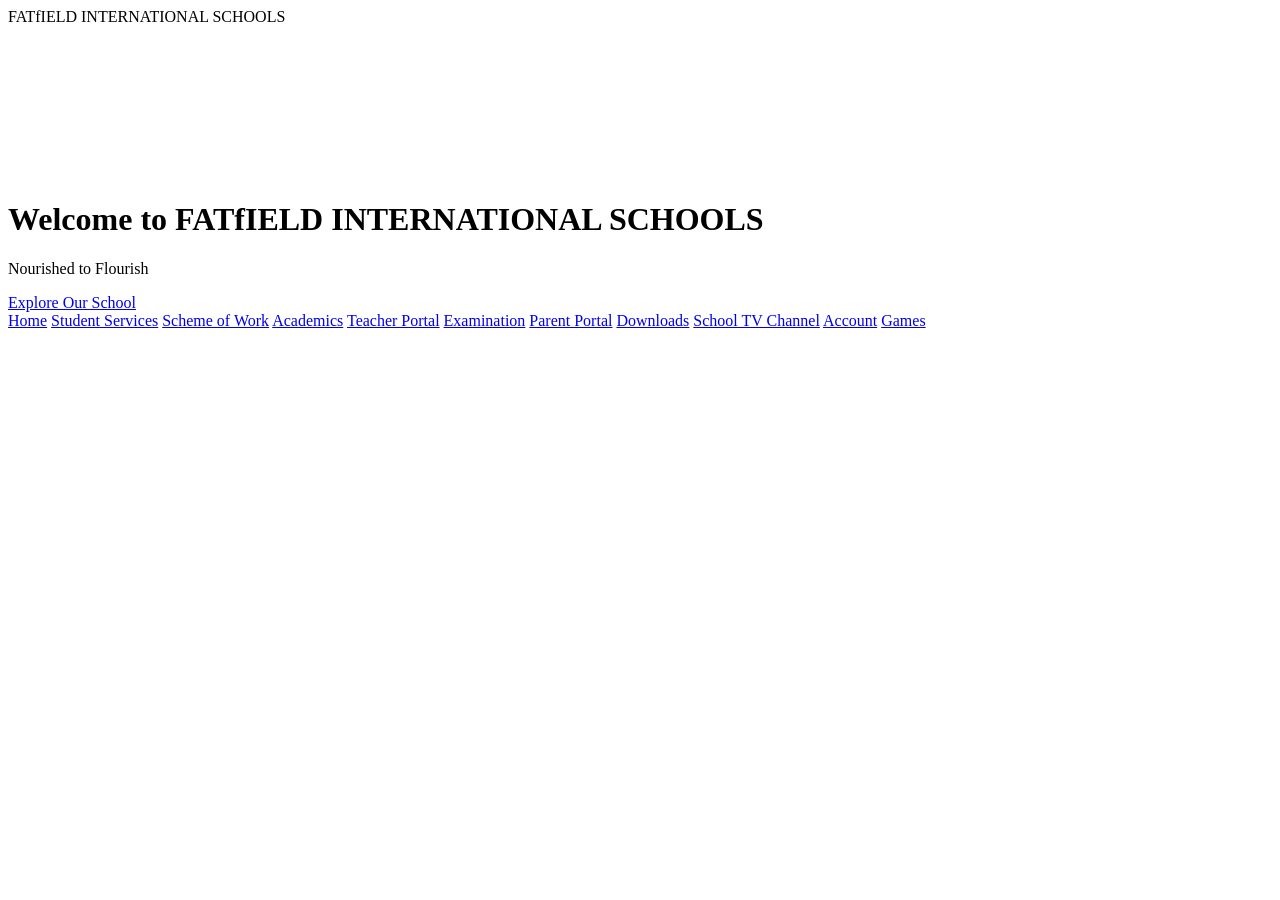
==== index.html @ a5a8dbf7 "Add files via upload" ====
<!doctype html>
<html lang="en">
  <head>
    <meta charset="UTF-8" />
    <meta name="viewport" content="width=device-width, initial-scale=1.0" />
    <title>FATfIELD INTERNATIONAL SCHOOLS</title>
    <link rel="stylesheet" href="style/open.css" />
  </head>

  <body>
    <header class="school-header">FATfIELD INTERNATIONAL SCHOOLS</header>

    <div class="main-layout">
      <!-- Center Logo/Video Background -->
      <div class="center-content">
        <video autoplay muted loop playsinline>
          <source src="data/fs.mp4" type="video/mp4" />
        </video>
        <div class="hero-text">
          <h1>Welcome to FATfIELD INTERNATIONAL SCHOOLS</h1>

          <p>Nourished to Flourish</p>

          <a href="#">Explore Our School</a>
        </div>
      </div>

      <!-- Floating Left Menu -->
      <div class="left-panel">
        <a href="Home.html">Home</a>
        <a href="Student Services.html">Student Services</a>
        <a href="Finance.html">Scheme of Work</a>
        <a href="Academics.html">Academics</a>
        <a href="Teacher Portal.html">Teacher Portal</a>
        <a href="ReportsheetPortal.html">Examination</a>
        <a href="Parent Portal.html">Parent Portal</a>
        <a href="Downloads.html">Downloads</a>
        <a href="School TV Channel.html">School TV Channel</a>
        <a href="Account.html">Account</a>
        <a href="Games.html">Games</a>
      </div>
    </div>
  </body>
</html>
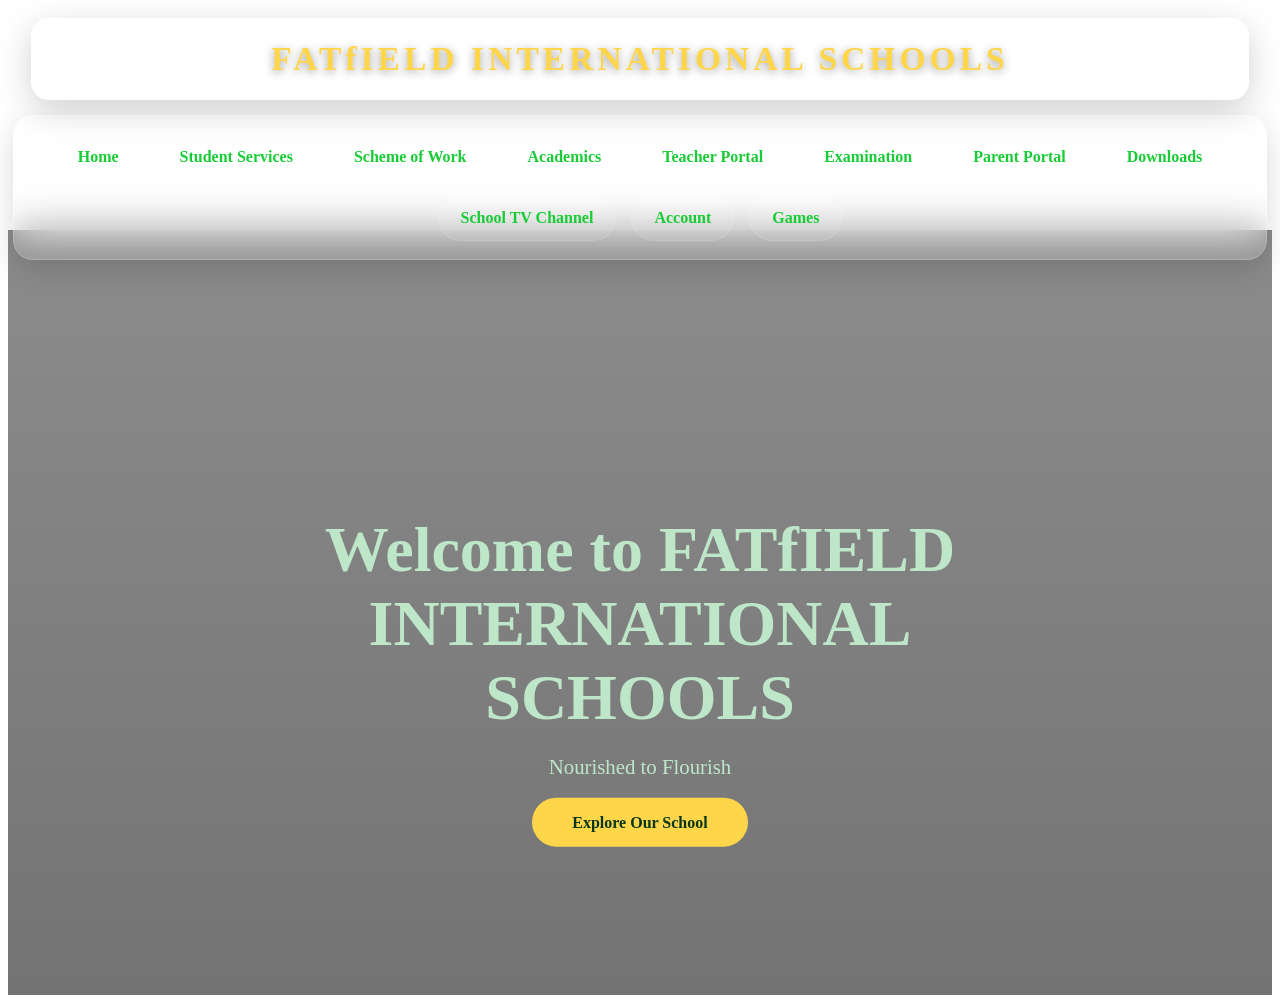
==== commit 3b9f8a95: "Fix HTML structure and update video source path" ====
--- a/index.html
+++ b/index.html
@@ -4,7 +4,7 @@
     <meta charset="UTF-8" />
     <meta name="viewport" content="width=device-width, initial-scale=1.0" />
     <title>FATfIELD INTERNATIONAL SCHOOLS</title>
-    <link rel="stylesheet" href="style/open.css" />
+    <link rel="stylesheet" href="open.css" />
   </head>
 
   <body>
@@ -14,7 +14,7 @@
       <!-- Center Logo/Video Background -->
       <div class="center-content">
         <video autoplay muted loop playsinline>
-          <source src="data/fs.mp4" type="video/mp4" />
+          <source src="fs.mp4" type="video/mp4" />
         </video>
         <div class="hero-text">
           <h1>Welcome to FATfIELD INTERNATIONAL SCHOOLS</h1>
--- a/open.css
+++ b/open.css
@@ -0,0 +1,257 @@
+/*==========================================
+   PREMIUM HEADER
+==========================================*/
+
+.school-header{
+
+    position:fixed;
+
+    top:18px;
+    left:50%;
+
+    transform:translateX(-50%);
+
+    width:95%;
+    max-width:1500px;
+
+    height:80px;
+
+    display:flex;
+    justify-content:center;
+    align-items:center;
+
+    background:rgba(255,255,255,.12);
+
+    backdrop-filter:blur(18px);
+    -webkit-backdrop-filter:blur(18px);
+
+    border:1px solid rgba(255,255,255,.25);
+
+    border-radius:18px;
+
+    box-shadow:
+        0 10px 35px rgba(0,0,0,.18),
+        inset 0 1px 1px rgba(255,255,255,.3);
+
+    color:#FFD54A;
+
+    font-size:2.1rem;
+    font-weight:800;
+    letter-spacing:4px;
+
+    z-index:1000;
+
+    text-shadow:0 2px 10px rgba(0,0,0,.4);
+
+} 
+
+/*==========================================
+NAVIGATION
+==========================================*/
+
+.left-panel{
+
+    position:fixed;
+
+    top:115px;
+
+    left:50%;
+
+    transform:translateX(-50%);
+
+    width:95%;
+    max-width:1450px;
+
+    display:flex;
+
+    justify-content:center;
+
+    flex-wrap:wrap;
+
+    gap:15px;
+
+    padding:18px;
+
+    background:rgba(255,255,255,.10);
+
+    backdrop-filter:blur(20px);
+
+    border:1px solid rgba(255,255,255,.18);
+
+    border-radius:20px;
+
+    box-shadow:
+    0 10px 30px rgba(0,0,0,.15);
+
+    z-index:999;
+
+}
+.left-panel a{
+
+    color:rgb(23, 204, 53);
+
+    text-decoration:none;
+
+    padding:13px 22px;
+
+    border-radius:50px;
+
+    background:rgba(255,255,255,.08);
+
+    border:1px solid rgba(255,255,255,.12);
+
+    transition:.35s;
+
+    font-weight:600;
+
+}
+
+.left-panel a:hover{
+
+    background:linear-gradient(135deg,#FFD54A,#CFA000);
+
+    color:#08361A;
+
+    transform:translateY(-4px);
+
+    box-shadow:
+
+    0 12px 30px rgba(255,213,74,.35);
+
+}
+/*==========================================
+HERO VIDEO
+==========================================*/
+
+.center-content{
+    margin-top:230px;
+    position:relative;
+
+    width:100%;
+
+    height:85vh;
+
+    overflow:hidden;
+
+}
+
+.center-content video{
+
+    width:100%;
+
+    height:100%;
+
+    object-fit:cover;
+
+}
+.center-content::before{
+
+    content:"";
+
+    position:absolute;
+
+    inset:0;
+
+    background:
+
+    linear-gradient(
+
+    rgba(0,0,0,.45),
+
+    rgba(0,0,0,.55)
+
+    );
+
+}
+.center-content video{
+
+    animation:zoomVideo 25s linear infinite alternate;
+
+}
+
+@keyframes zoomVideo{
+
+    from{
+
+        transform:scale(1);
+
+    }
+
+    to{
+
+        transform:scale(1.08);
+
+    }
+
+}
+.center-content video{
+
+    animation:zoomVideo 25s linear infinite alternate;
+
+}
+
+@keyframes zoomVideo{
+
+    from{
+
+        transform:scale(1);
+
+    }
+
+    to{
+
+        transform:scale(1.08);
+
+    }
+
+}
+
+.hero-text{
+
+    position:absolute;
+
+    top:55%;
+
+    left:50%;
+
+    transform:translate(-50%,-50%);
+
+    color:rgb(190, 231, 201);
+
+    text-align:center;
+
+    z-index:20;
+
+}
+
+.hero-text h1{
+
+    font-size:4rem;
+
+    margin-bottom:15px;
+
+}
+
+.hero-text p{
+
+    font-size:1.3rem;
+
+    margin-bottom:35px;
+
+}
+
+.hero-text a{
+
+    padding:16px 40px;
+
+    background:#FFD54A;
+
+    color:#08361A;
+
+    border-radius:50px;
+
+    font-weight:bold;
+
+    text-decoration:none;
+
+}
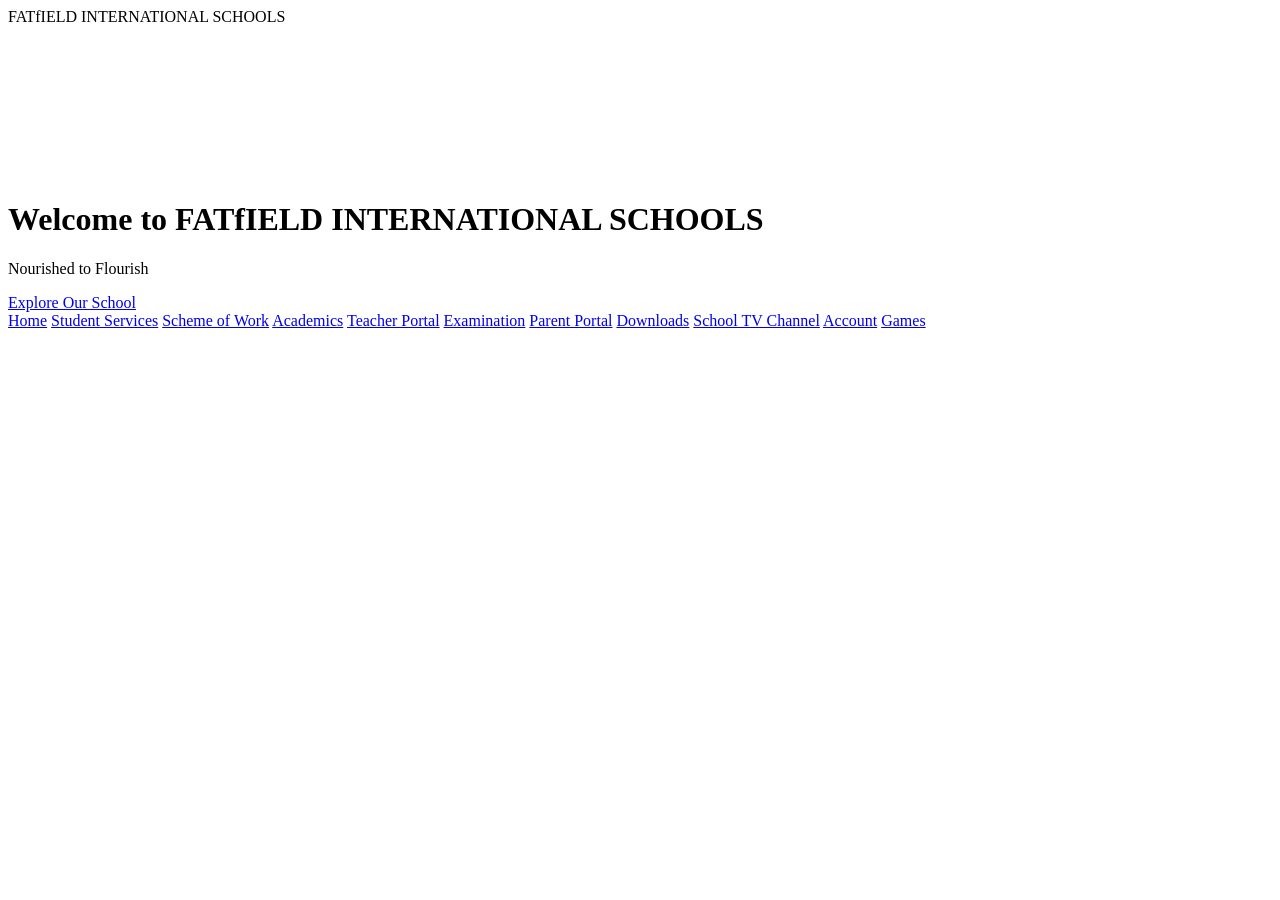
==== commit 3728d0cb: "Add files via upload" ====
--- a/index.html
+++ b/index.html
@@ -4,7 +4,7 @@
     <meta charset="UTF-8" />
     <meta name="viewport" content="width=device-width, initial-scale=1.0" />
     <title>FATfIELD INTERNATIONAL SCHOOLS</title>
-    <link rel="stylesheet" href="open.css" />
+    <link rel="stylesheet" href="style/open.css" />
   </head>
 
   <body>
@@ -14,7 +14,7 @@
       <!-- Center Logo/Video Background -->
       <div class="center-content">
         <video autoplay muted loop playsinline>
-          <source src="fs.mp4" type="video/mp4" />
+          <source src="data/fs.mp4" type="video/mp4" />
         </video>
         <div class="hero-text">
           <h1>Welcome to FATfIELD INTERNATIONAL SCHOOLS</h1>
@@ -40,5 +40,36 @@
         <a href="Games.html">Games</a>
       </div>
     </div>
+    <script>
+      let lastScroll = 0;
+
+      const header = document.querySelector("header");
+      const leftPanel = document.querySelector(".left-panel");
+
+      window.addEventListener("scroll", () => {
+        const currentScroll = window.pageYOffset;
+
+        // Always show them near the top
+        if (currentScroll < 100) {
+          header.classList.remove("hide");
+          leftPanel.classList.remove("hide");
+
+          lastScroll = currentScroll;
+          return;
+        }
+
+        // Hide while scrolling down
+        if (currentScroll > lastScroll) {
+          header.classList.add("hide");
+          leftPanel.classList.add("hide");
+        } else {
+          // Show while scrolling up
+          header.classList.remove("hide");
+          leftPanel.classList.remove("hide");
+        }
+
+        lastScroll = currentScroll;
+      });
+    </script>
   </body>
 </html>
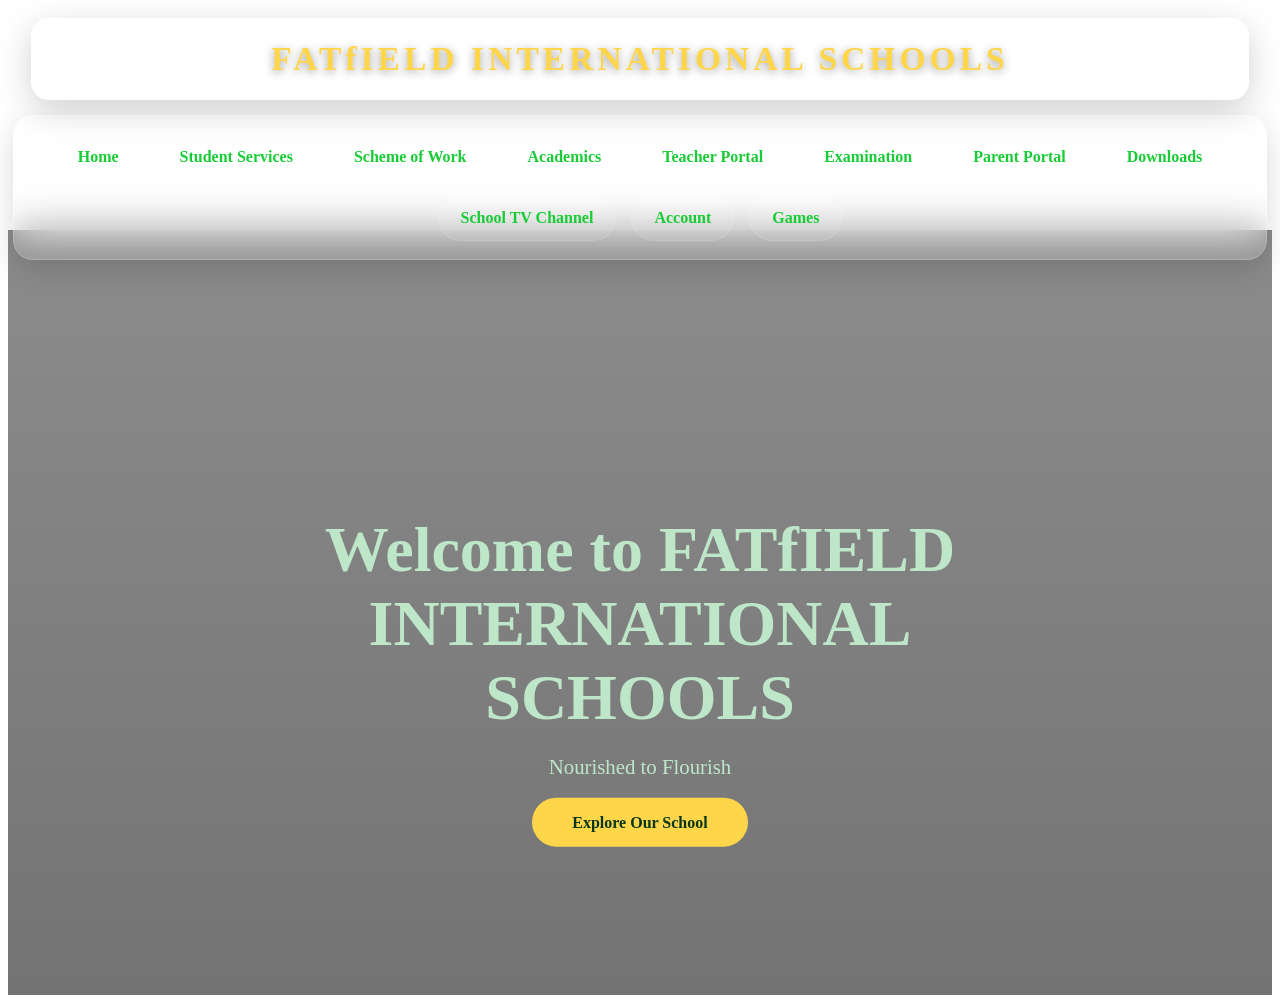
==== commit 226f176e: "Fix HTML encoding and update video source path" ====
--- a/index.html
+++ b/index.html
@@ -4,7 +4,7 @@
     <meta charset="UTF-8" />
     <meta name="viewport" content="width=device-width, initial-scale=1.0" />
     <title>FATfIELD INTERNATIONAL SCHOOLS</title>
-    <link rel="stylesheet" href="style/open.css" />
+    <link rel="stylesheet" href="open.css" />
   </head>
 
   <body>
@@ -14,7 +14,7 @@
       <!-- Center Logo/Video Background -->
       <div class="center-content">
         <video autoplay muted loop playsinline>
-          <source src="data/fs.mp4" type="video/mp4" />
+          <source src="fs.mp4" type="video/mp4" />
         </video>
         <div class="hero-text">
           <h1>Welcome to FATfIELD INTERNATIONAL SCHOOLS</h1>
--- a/open.css
+++ b/open.css
@@ -0,0 +1,269 @@
+/*==========================================
+   PREMIUM HEADER
+==========================================*/
+
+.school-header{
+
+    position:fixed;
+
+    top:18px;
+    left:50%;
+
+    transform:translateX(-50%);
+
+    width:95%;
+    max-width:1500px;
+
+    height:80px;
+
+    display:flex;
+    justify-content:center;
+    align-items:center;
+
+    background:rgba(255,255,255,.12);
+
+    backdrop-filter:blur(18px);
+    -webkit-backdrop-filter:blur(18px);
+
+    border:1px solid rgba(255,255,255,.25);
+
+    border-radius:18px;
+
+    box-shadow:
+        0 10px 35px rgba(0,0,0,.18),
+        inset 0 1px 1px rgba(255,255,255,.3);
+
+    color:#FFD54A;
+
+    font-size:2.1rem;
+    font-weight:800;
+    letter-spacing:4px;
+
+    z-index:1000;
+
+    text-shadow:0 2px 10px rgba(0,0,0,.4);
+
+} 
+
+/*==========================================
+NAVIGATION
+==========================================*/
+
+.left-panel{
+
+    position:fixed;
+
+    top:115px;
+
+    left:50%;
+
+    transform:translateX(-50%);
+
+    width:95%;
+    max-width:1450px;
+
+    display:flex;
+
+    justify-content:center;
+
+    flex-wrap:wrap;
+
+    gap:15px;
+
+    padding:18px;
+
+    background:rgba(255,255,255,.10);
+
+    backdrop-filter:blur(20px);
+
+    border:1px solid rgba(255,255,255,.18);
+
+    border-radius:20px;
+
+    box-shadow:
+    0 10px 30px rgba(0,0,0,.15);
+
+    z-index:999;
+
+}
+.left-panel a{
+
+    color:rgb(23, 204, 53);
+
+    text-decoration:none;
+
+    padding:13px 22px;
+
+    border-radius:50px;
+
+    background:rgba(255,255,255,.08);
+
+    border:1px solid rgba(255,255,255,.12);
+
+    transition:.35s;
+
+    font-weight:600;
+
+}
+
+.left-panel a:hover{
+
+    background:linear-gradient(135deg,#FFD54A,#CFA000);
+
+    color:#08361A;
+
+    transform:translateY(-4px);
+
+    box-shadow:
+
+    0 12px 30px rgba(255,213,74,.35);
+
+}
+/*==========================================
+HERO VIDEO
+==========================================*/
+
+.center-content{
+    margin-top:230px;
+    position:relative;
+
+    width:100%;
+
+    height:85vh;
+
+    overflow:hidden;
+
+}
+
+.center-content video{
+
+    width:100%;
+
+    height:100%;
+
+    object-fit:cover;
+
+}
+.center-content::before{
+
+    content:"";
+
+    position:absolute;
+
+    inset:0;
+
+    background:
+
+    linear-gradient(
+
+    rgba(0,0,0,.45),
+
+    rgba(0,0,0,.55)
+
+    );
+
+}
+.center-content video{
+
+    animation:zoomVideo 25s linear infinite alternate;
+
+}
+
+@keyframes zoomVideo{
+
+    from{
+
+        transform:scale(1);
+
+    }
+
+    to{
+
+        transform:scale(1.08);
+
+    }
+
+}
+.center-content video{
+
+    animation:zoomVideo 25s linear infinite alternate;
+
+}
+
+@keyframes zoomVideo{
+
+    from{
+
+        transform:scale(1);
+
+    }
+
+    to{
+
+        transform:scale(1.08);
+
+    }
+
+}
+
+.hero-text{
+
+    position:absolute;
+
+    top:55%;
+
+    left:50%;
+
+    transform:translate(-50%,-50%);
+
+    color:rgb(190, 231, 201);
+
+    text-align:center;
+
+    z-index:20;
+
+}
+
+.hero-text h1{
+
+    font-size:4rem;
+
+    margin-bottom:15px;
+
+}
+
+.hero-text p{
+
+    font-size:1.3rem;
+
+    margin-bottom:35px;
+
+}
+
+.hero-text a{
+
+    padding:16px 40px;
+
+    background:#FFD54A;
+
+    color:#08361A;
+
+    border-radius:50px;
+
+    font-weight:bold;
+
+    text-decoration:none;
+
+} 
+.left-panel{
+    transition:
+        opacity .2s ease,
+        transform .1s ease;
+}
+
+/* Hide left panel */
+.left-panel.hide{
+    opacity:0;
+    transform:translateX(-15px);
+    pointer-events:none;
+}
